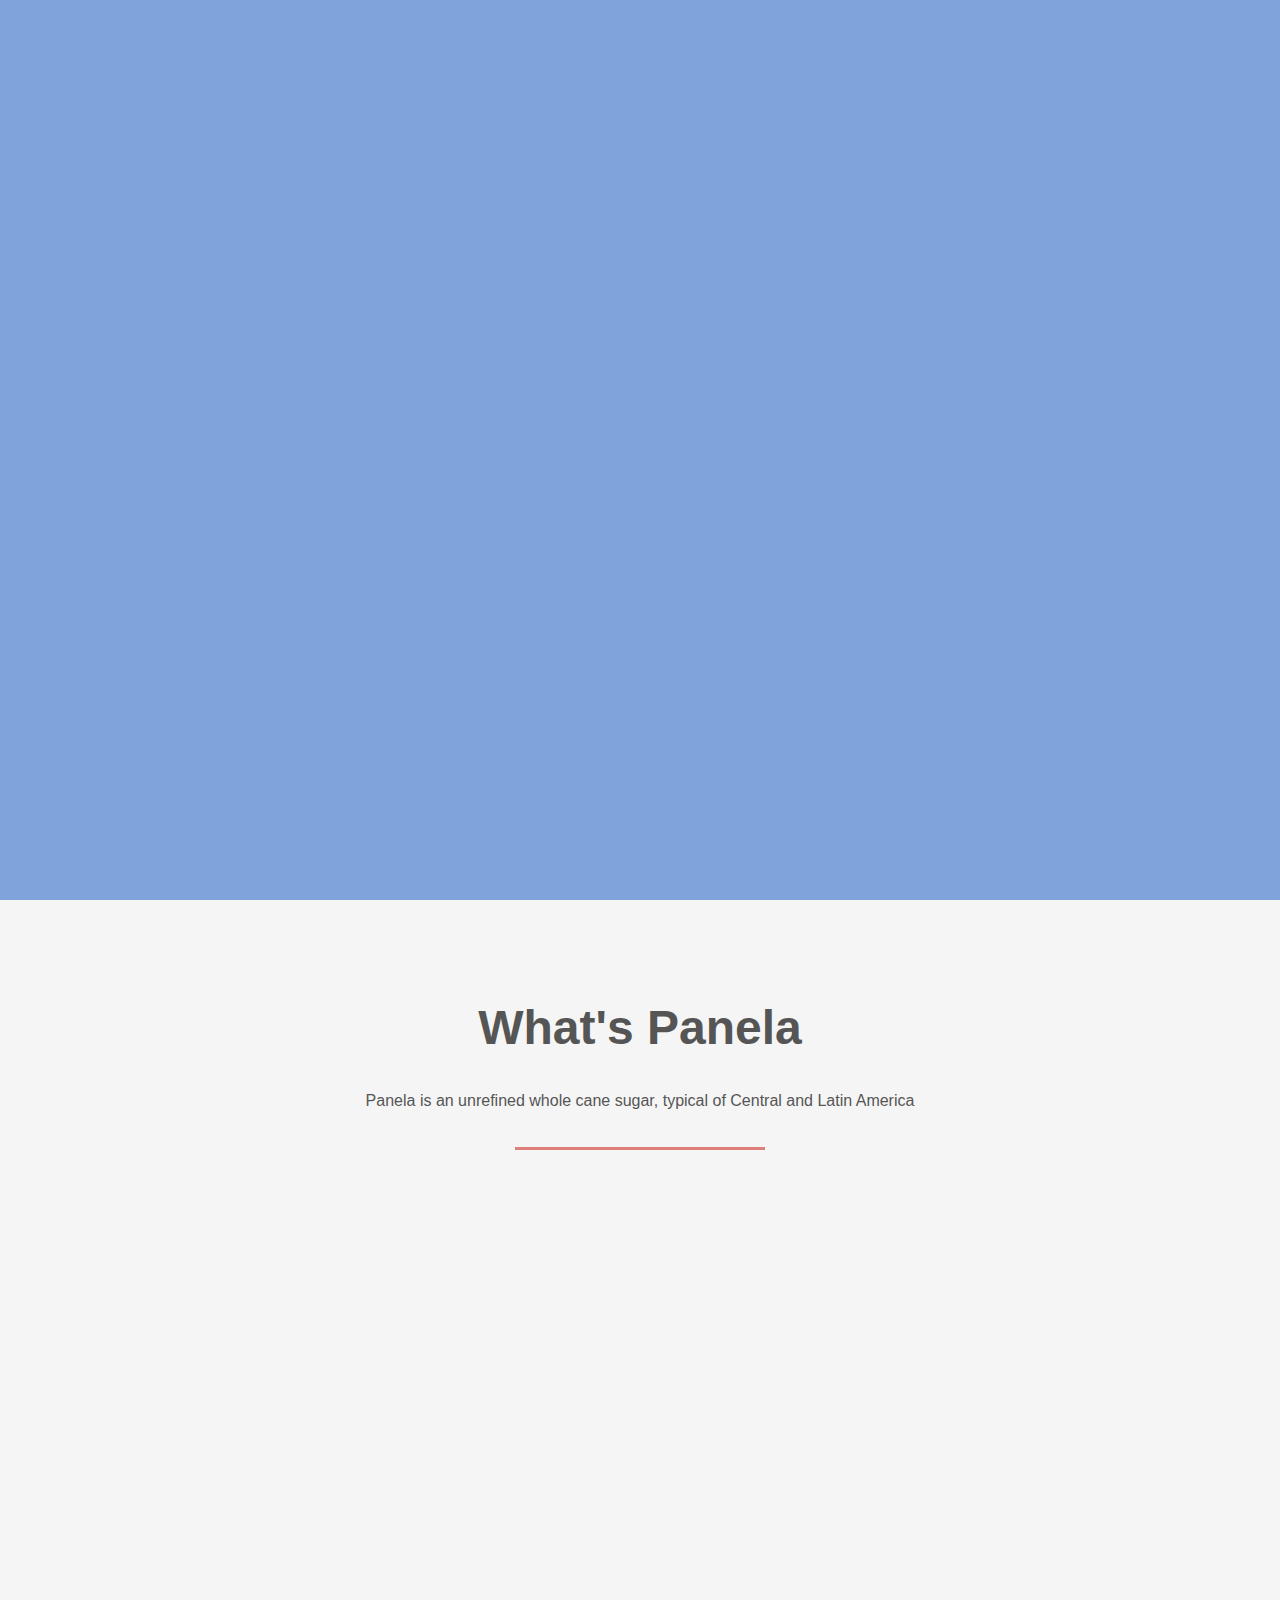
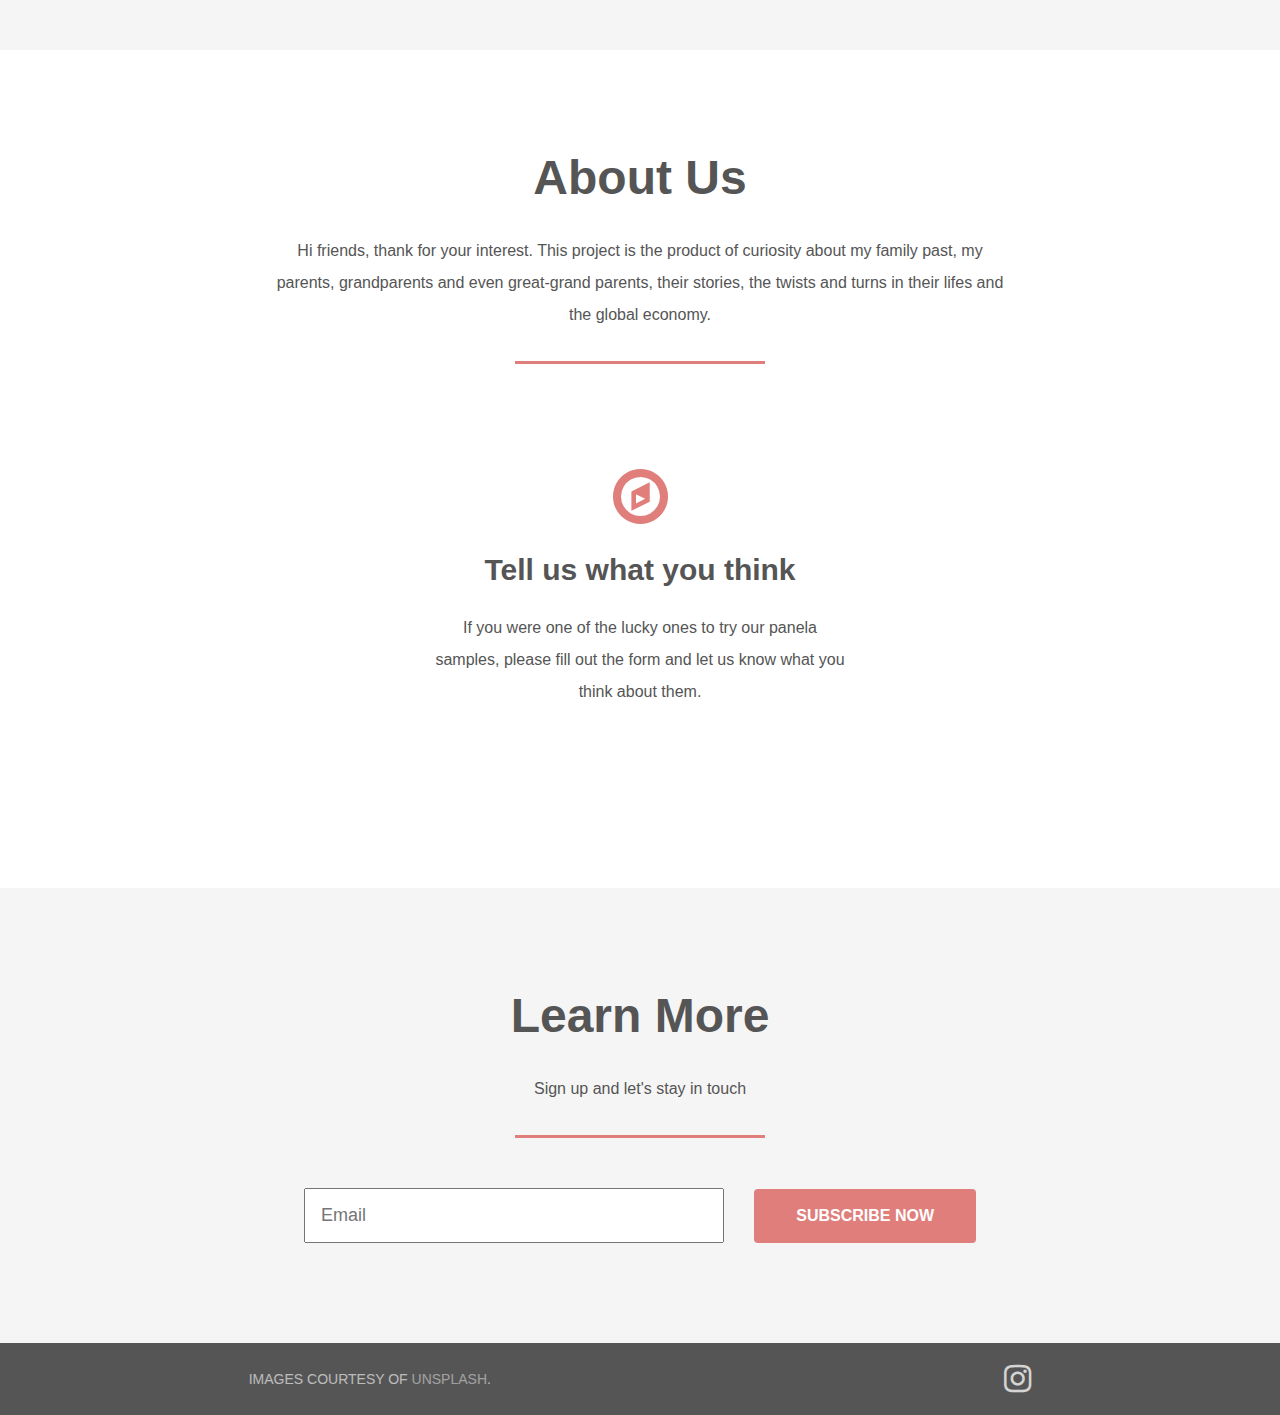
==== index.html @ 34e59b54 "landing page" ====
<!DOCTYPE html>
<html lang="en">
<head>
    <meta charset="UTF-8">
    <meta name="viewport" content="width=device-width, initial-scale=1.0">
    <link rel="stylesheet" href="style.css">
    <title>Panela Project</title>
</head>
<body>
  <link href="https://fonts.googleapis.com/css2?family=Indie+Flower&family=Lato:ital,wght@0,300;1,300&family=Open+Sans:wght@300&family=Questrial&family=Roboto:wght@100&display=swap" rel="stylesheet">
  <link rel="stylesheet" href="https://maxcdn.bootstrapcdn.com/font-awesome/4.7.0/css/font-awesome.min.css">
  <link rel="stylesheet" href="assets/css/styles.css">
</head>
<body>
  <!-- Forked from a template on Tutorialzine: https://tutorialzine.com/2016/06/freebie-landing-page-template-with-flexbox -->
  <header>
    <h2><a href="#">Welcome to Panela!</a></h2>
    <nav>
      <li><a href="#">Español</a></li>
      <li><a href="#">English</a></li>
    </nav>
  </header>

  <section class="hero">
    <div class="background-image"></div>
    <div class="hero-content-area">
      <h1>An alternative to sugar!</h1>
      <h3>Minimally processed sugar cane</h3>
      <!-- <a href="#" class="btn">About Us</a> -->
    </div>
  </section>

  <section class="destinations">
    <h3 class="title">What's Panela</h3>
    <p>Panela is an unrefined whole cane sugar, typical of Central and Latin America</p>
    <hr>

    <ul class="grid">
      <li class="small image-1"></li>
      <li class="large image-2"></li>

    </ul>
  </section>

  <section class="packages">
    <h3 class="title">About us</h3>
    <p>Hi friends, thank for your interest. This project is the product of curiosity about my family past, my parents, grandparents and even great-grand parents, their stories, the twists and turns in their lifes and the global economy.</p>
    <hr>

    <ul class="grid">
      <li>
        <i class="fa fa-compass fa-4x"></i>
        <h4>Tell us what you think</h4>
        <p>If you were one of the lucky ones to try our panela samples, please fill out the form and let us know what you think about them.</p>
      </li>
    </ul>
  </section>


  <section class="contact">
    <h3 class="title">Learn more</h3>
    <p>Sign up and let's stay in touch</p>
    <hr>
    <form>
      <input type="email" placeholder="Email">
      <a href="#" class="btn">Subscribe now</a>
    </form>
  </section>

  <footer>
    <p>Images courtesy of <a href="http://unsplash.com/">unsplash</a>.</p>
    <!-- <p>Why are you even reading this?! There's never anything interesting in the footer!</p> -->
    <ul>
      <li><a href="#"><i class="fa fa-instagram fa-2x"></i></a></li>
      <!-- <li><a href="#"><i class="fa fa-facebook-square fa-2x"></i></a></li>
      <li><a href="#"><i class="fa fa-snapchat-square fa-2x"></i></a></li> -->
    </ul>
  </footer>
 
 

   
    <script src = "script.js"></script>
</body>
</html>
---- style.css ----
/*General Styles*/

* {
	margin: 0;
	padding: 0;
	box-sizing: border-box;
}

html {
	font-size: 16px;
	font-family: "Raleway", sans-serif;
	color: #555;
}

ul,
nav {
	list-style: none;
}

a {
	text-decoration: none;
	opacity: 0.75;
	color: #fff;
}

a:hover {
	opacity: 1;
}

a.btn {
	border-radius: 4px;
	text-transform: uppercase;
	font-weight: bold;
	text-align: center;
	background-color: #e07e7b;
	opacity: 1;
	transition: all 400ms;
}

a.btn:hover {
	background-color: #ce5856;
}

section {
	display: flex;
	flex-direction: column;
	align-items: center;
	padding: 100px 80px;
}

section:not(.hero):nth-child(even) {
	background-color: #f5f5f5;
}

.grid {
	width: 100%;
	display: flex;
	flex-wrap: wrap;
	justify-content: center;
}

hr {
	width: 250px;
	height: 3px;
	background-color: #e07e7b;
	border: 0;
	margin-bottom: 50px;
}

.image-1 {
	background-image: url("https://images.unsplash.com/photo-1585155113372-6c1808141bf3?w=800&auto=format&fit=crop&q=60&ixlib=rb-4.0.3&ixid=M3wxMjA3fDB8MHxzZWFyY2h8N3x8cGFuZWxhfGVufDB8fDB8fHww");
}

.image-2 {
	background-image: url("https://images.unsplash.com/photo-1551849326-3164898e3b32?w=800&auto=format&fit=crop&q=60&ixlib=rb-4.0.3&ixid=M3wxMjA3fDB8MHxzZWFyY2h8Mnx8cGFuZWxhfGVufDB8fDB8fHww");
}

section h3.title {
	text-transform: capitalize;
	font: bold 48px "Amatic SC", sans-serif;
	margin-bottom: 30px;
	text-align: center;
}

section p {
	max-width: 775px;
	line-height: 2;
	padding: 0 20px;
	margin-bottom: 30px;
	text-align: center;
}

@media (max-width: 800px) {
	section {
		padding: 50px 20px;
	}
}

/*Header Styles*/

header {
	position: absolute;
	width: 100%;
	display: flex;
	justify-content: space-between;
	align-items: center;
	padding: 35px 100px 0;
	animation: 1s fadein 0.5s forwards;
	opacity: 0;
	color: #fff;
	z-index: 2;
}

@keyframes fadein {
	100% {
		opacity: 1;
	}
}

header h2 {
	font-family: "Amatic SC", sans-serif;
}

header nav {
	display: flex;
	margin-right: -15px;
}

header nav li {
	margin: 0 15px;
}

@media (max-width: 800px) {
	header {
		padding: 20px 50px;
		flex-direction: column;
	}

	header h2 {
		margin-bottom: 15px;
	}
}

/*Hero Styles*/

.hero {
	position: relative;
	justify-content: center;
	text-align: center;
	min-height: 100vh;
	color: #fff;
}

.hero .background-image {
	position: absolute;
	top: 0;
	left: 0;
	width: 100%;
	height: 100%;
	background-image: url("https://media.istockphoto.com/id/1169993213/photo/saccharum-officinarum-panela-or-sugar-cane-candy.webp?b=1&s=170667a&w=0&k=20&c=BML-VgMK3-gCHjaRvoPeOLaPnVJUnCJ6mnGz-x9uPlE=");
	background-size: cover;
	z-index: -1;
	background-color: #80a3db;
}

.hero h1 {
	font: 72px "Amatic SC", sans-serif;
	text-shadow: 2px 2px rgba(0, 0, 0, 0.3);
	margin-bottom: 15px;
}

.hero h3 {
	font: 28px "Raleway", sans-serif;
	font-weight: 300;
	text-shadow: 2px 2px rgba(0, 0, 0, 0.3);
	margin-bottom: 40px;
}

.hero a.btn {
	padding: 20px 46px;
}

.hero-content-area {
	opacity: 0;
	margin-top: 100px;
	animation: 1s slidefade 1s forwards;
}

@keyframes slidefade {
	100% {
		opacity: 1;
		margin: 0;
	}
}

@media (max-width: 800px) {
	.hero {
		min-height: 600px;
	}

	.hero h1 {
		font-size: 48px;
	}

	.hero h3 {
		font-size: 24px;
	}

	.hero a.btn {
		padding: 15px 40px;
	}
}

/*Destinations Section*/

.destinations .grid li {
	height: 350px;
	padding: 20px;
	background-clip: content-box;
	background-size: cover;
	background-position: center;
}

.destinations .grid li.small {
	flex-basis: 30%;
}

.destinations .grid li.large {
	flex-basis: 70%;
}

@media (max-width: 1100px) {
	.destinations .grid li.small,
	.destinations .grid li.large {
		flex-basis: 50%;
	}
}

@media (max-width: 800px) {
	.destinations .grid li.small,
	.destinations .grid li.large {
		flex-basis: 100%;
	}
}

/*Packages Section*/

.packages .grid li {
	padding: 50px;
	flex-basis: 50%;
	text-align: center;
}

.packages .grid li i {
	color: #e07e7b;
}

.packages .grid li h4 {
	font-size: 30px;
	margin: 25px 0;
}

@media (max-width: 800px) {
	.packages .grid li {
		flex-basis: 100%;
		padding: 20px;
	}
}

/*Testimonials Section*/

.testimonials .quote {
	font-size: 22px;
	font-weight: 300;
	line-height: 1.5;
	margin: 40px 0 25px;
}

@media (max-width: 800px) {
	.testimonials .quote {
		font-size: 18px;
		margin: 15px 0;
	}

	.testimonials .author {
		font-size: 14px;
	}
}

/*Contact Section*/

.contact form {
	display: flex;
	align-items: center;
	justify-content: center;
	flex-wrap: wrap;
	width: 60%;
}

.contact form .btn {
	padding: 18px 42px;
}

.contact form input {
	padding: 15px;
	margin-right: 30px;
	font-size: 18px;
	color: #555;
	flex: 1;
}

@media (max-width: 1000px) {
	.contact form input {
		flex-basis: 100%;
		margin: 0 0 20px 0;
	}
}

/*Footer Section*/

footer {
	display: flex;
	align-items: center;
	justify-content: space-around;
	background-color: #555;
	color: #fff;
	padding: 20px 0;
}

footer ul {
	display: flex;
}

footer ul li {
	margin-left: 16px;
}

footer p {
	text-transform: uppercase;
	font-size: 14px;
	opacity: 0.6;
	align-self: center;
}

@media (max-width: 1100px) {
	footer {
		flex-direction: column;
	}

	footer p {
		text-align: center;
		margin-bottom: 20px;
	}

	footer ul li {
		margin: 0 8px;
	}
}


/* .image {
  width: 250px;
  float: left;
  margin: 20px;
}
body {
  font-size: small;
  line-height: 1.4;
}
p {
  margin: 0;
}

.performance-facts {
  border: 1px solid black;
  margin: 20px;
  float: left;
  width: 280px;
  padding: 0.5rem;
  table {
    border-collapse: collapse;
  }
}
.performance-facts__title {
  font-weight: bold;
  font-size: 2rem;
  margin: 0 0 0.25rem 0;
}
.performance-facts__header {
  border-bottom: 10px solid black;
  padding: 0 0 0.25rem 0;
  margin: 0 0 0.5rem 0;
  p {
    margin: 0;
  }
}
.performance-facts__table {
  width: 100%;
  thead tr {
    th,
    td {
      border: 0;
    }
  }
  th,
  td {
    font-weight: normal;
    text-align: left;
    padding: 0.25rem 0;
    border-top: 1px solid black;
    white-space: nowrap;
  }
  td {
    &:last-child {
      text-align: right;
    }
  }
  .blank-cell {
    width: 1rem;
    border-top: 0;
  }
  .thick-row {
    th,
    td {
      border-top-width: 5px;
    }
  }
}
.small-info {
  font-size: 0.7rem;
}

.performance-facts__table--small {
  @extend .performance-facts__table;
  border-bottom: 1px solid #999;
  margin: 0 0 0.5rem 0;
  thead {
    tr {
      border-bottom: 1px solid black;
    }
  }
  td {
    &:last-child {
      text-align: left;
    }
  }
  th,
  td {
    border: 0;
    padding: 0;
  }
}

.performance-facts__table--grid {
  @extend .performance-facts__table;
  margin: 0 0 0.5rem 0;
  td {
    &:last-child {
      text-align: left;
      &::before {
        content: "•";
        font-weight: bold;
        margin: 0 0.25rem 0 0;
      }
    }
  }
}

.text-center {
  text-align: center;
}
.thick-end {
  border-bottom: 10px solid black;
}
.thin-end {
  border-bottom: 1px solid black;
} */
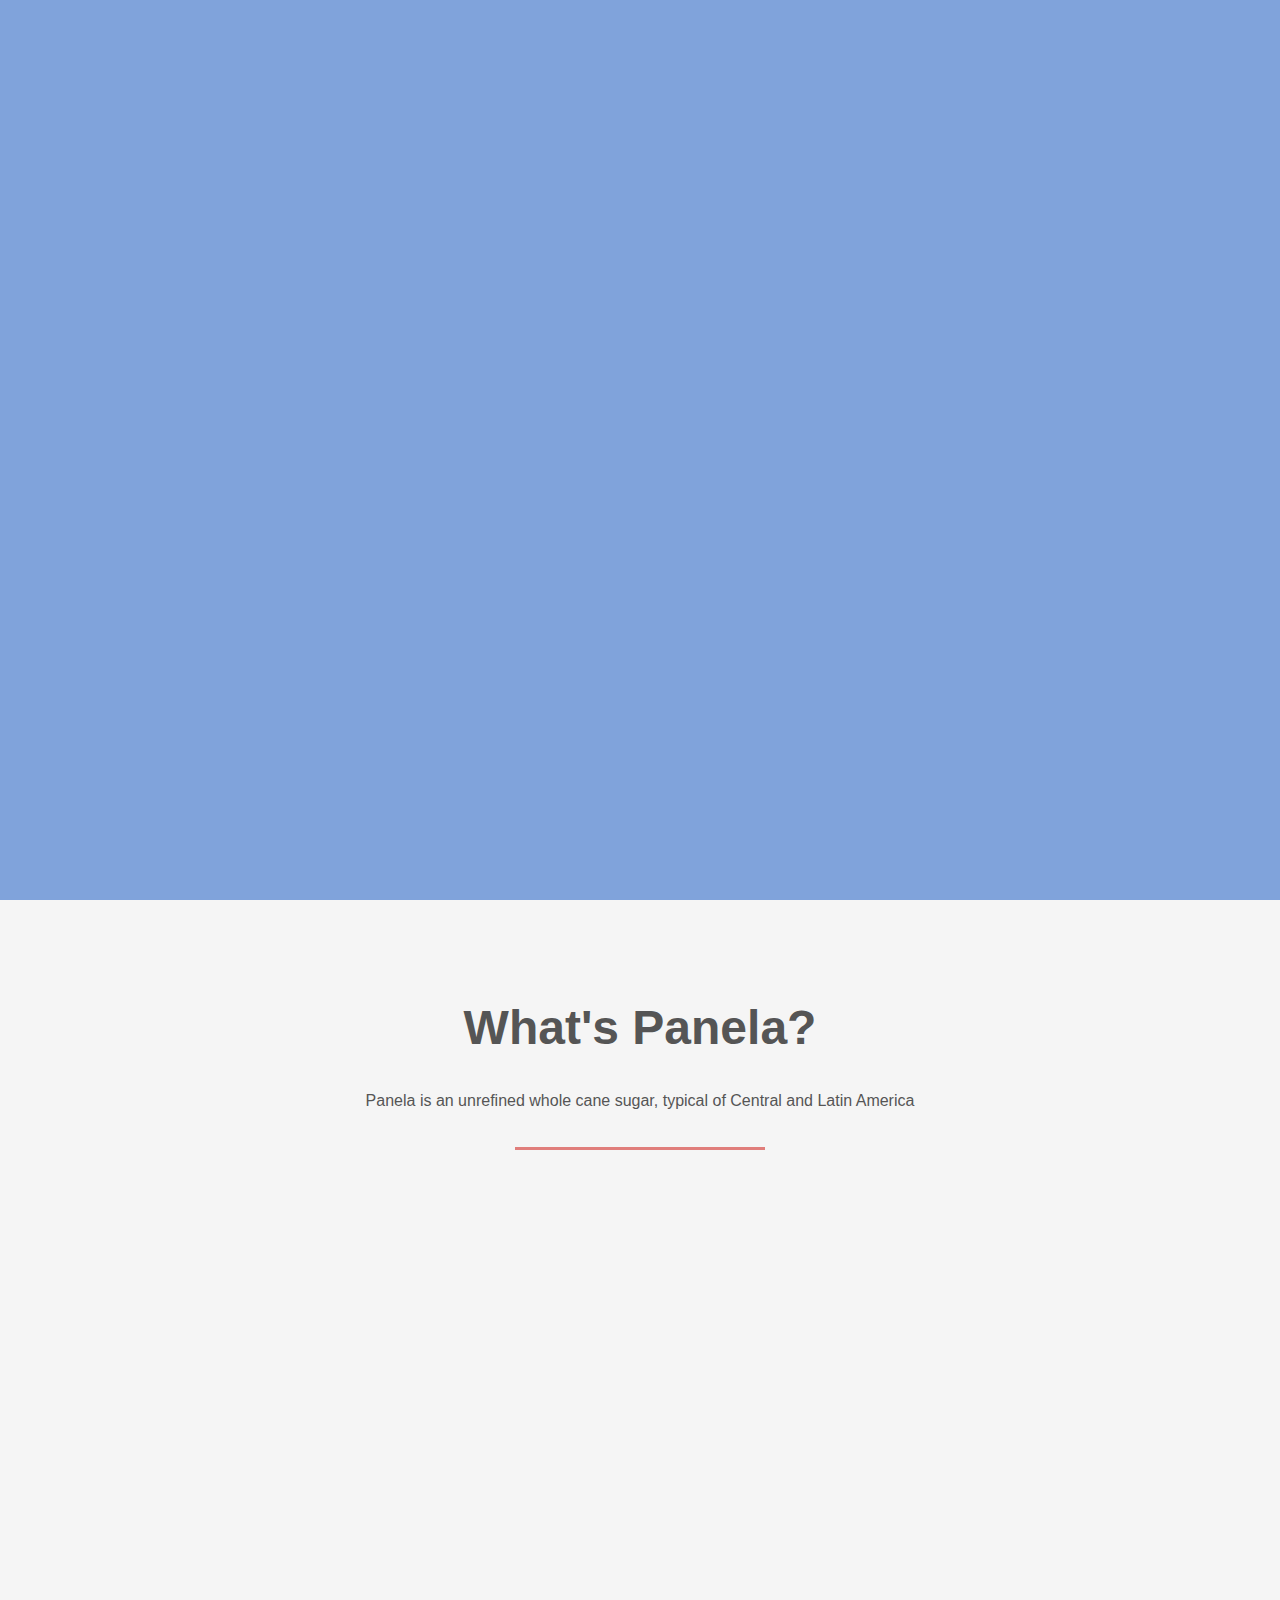
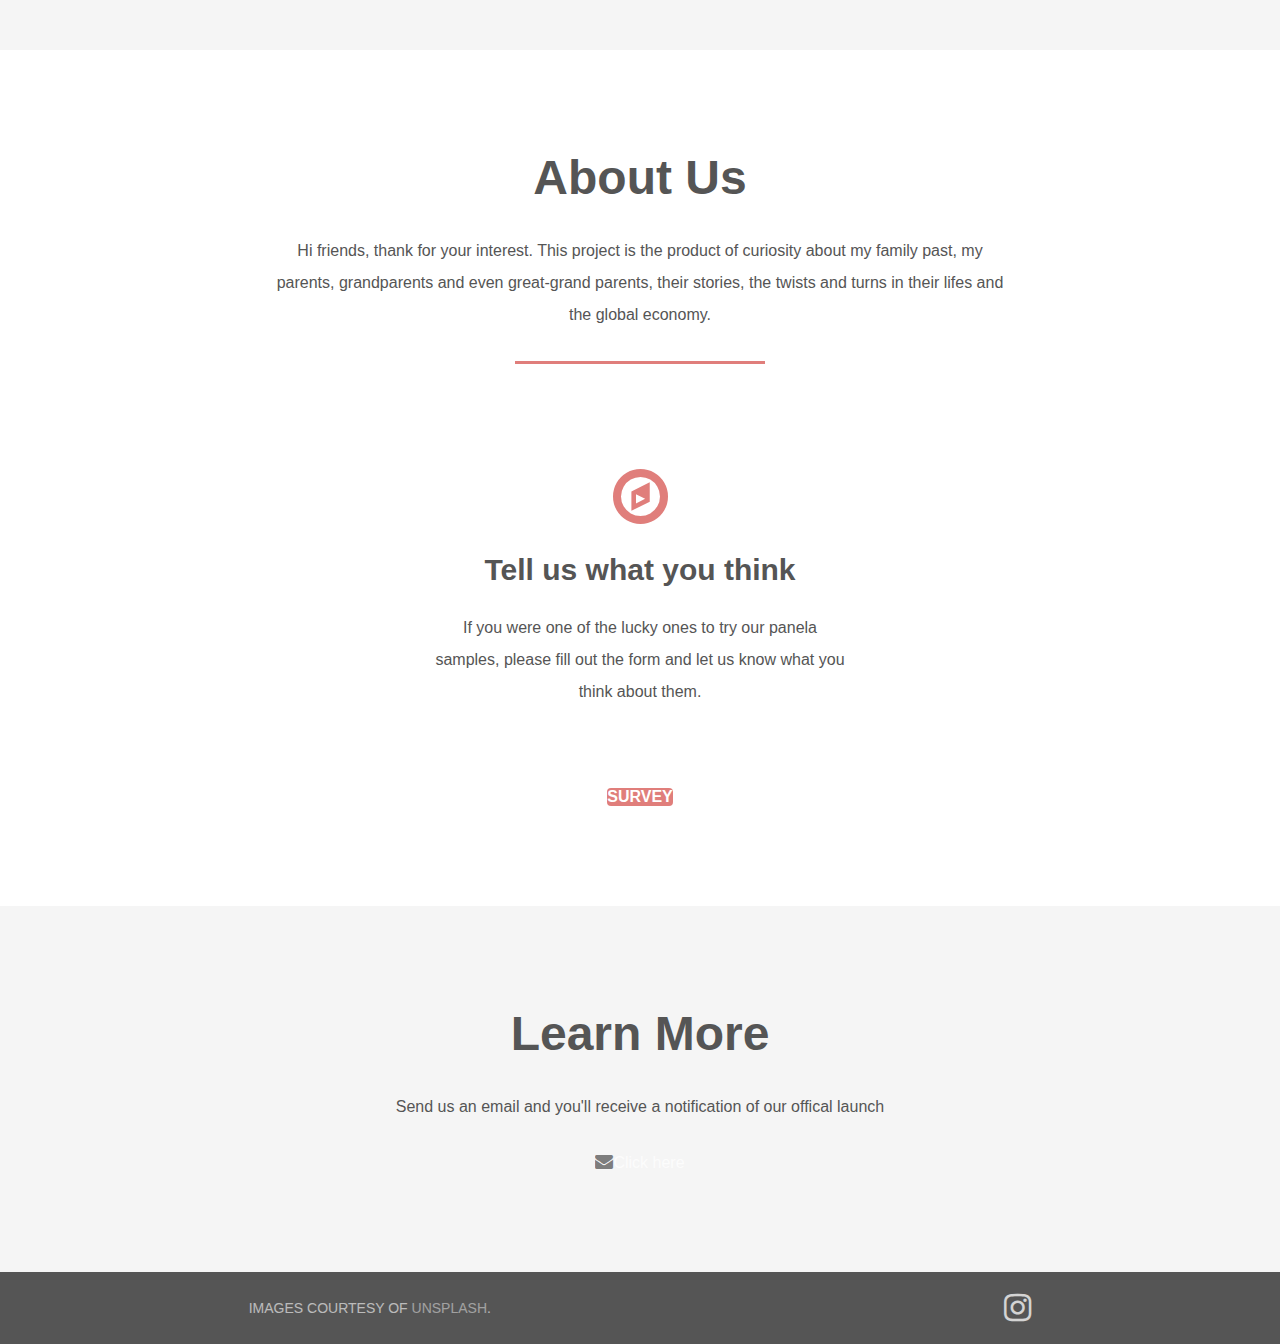
==== commit c86e9846: "maspanela mx" ====
--- a/index.html
+++ b/index.html
@@ -14,9 +14,9 @@
 <body>
   <!-- Forked from a template on Tutorialzine: https://tutorialzine.com/2016/06/freebie-landing-page-template-with-flexbox -->
   <header>
-    <h2><a href="#">Welcome to Panela!</a></h2>
+    <h2><a href="#">Welcome to Maspanela MX!</a></h2>
     <nav>
-      <li><a href="#">Español</a></li>
+      <li><a href="spanish.html">Español</a></li>
       <li><a href="#">English</a></li>
     </nav>
   </header>
@@ -31,7 +31,7 @@
   </section>
 
   <section class="destinations">
-    <h3 class="title">What's Panela</h3>
+    <h3 class="title">What's Panela?</h3>
     <p>Panela is an unrefined whole cane sugar, typical of Central and Latin America</p>
     <hr>
 
@@ -54,17 +54,14 @@
         <p>If you were one of the lucky ones to try our panela samples, please fill out the form and let us know what you think about them.</p>
       </li>
     </ul>
+    <a href="https://www.surveymonkey.com/r/8JLRXW3" class="btn" target="_blank" rel="noopener noreferrer">Survey</a>
   </section>
 
 
   <section class="contact">
     <h3 class="title">Learn more</h3>
-    <p>Sign up and let's stay in touch</p>
-    <hr>
-    <form>
-      <input type="email" placeholder="Email">
-      <a href="#" class="btn">Subscribe now</a>
-    </form>
+    <p>Send us an email and you'll receive a notification of our offical launch</p>
+    <a href="mailto: maspanelas@gmail.com"><i class="fa fa-envelope" id="contact-email"></i>Click here</a>
   </section>
 
   <footer>
--- a/style.css
+++ b/style.css
@@ -314,6 +314,11 @@
 		flex-basis: 100%;
 		margin: 0 0 20px 0;
 	}
+}
+
+#contact-email{
+	font-size: 18px;
+	color: #555;
 }
 
 /*Footer Section*/
